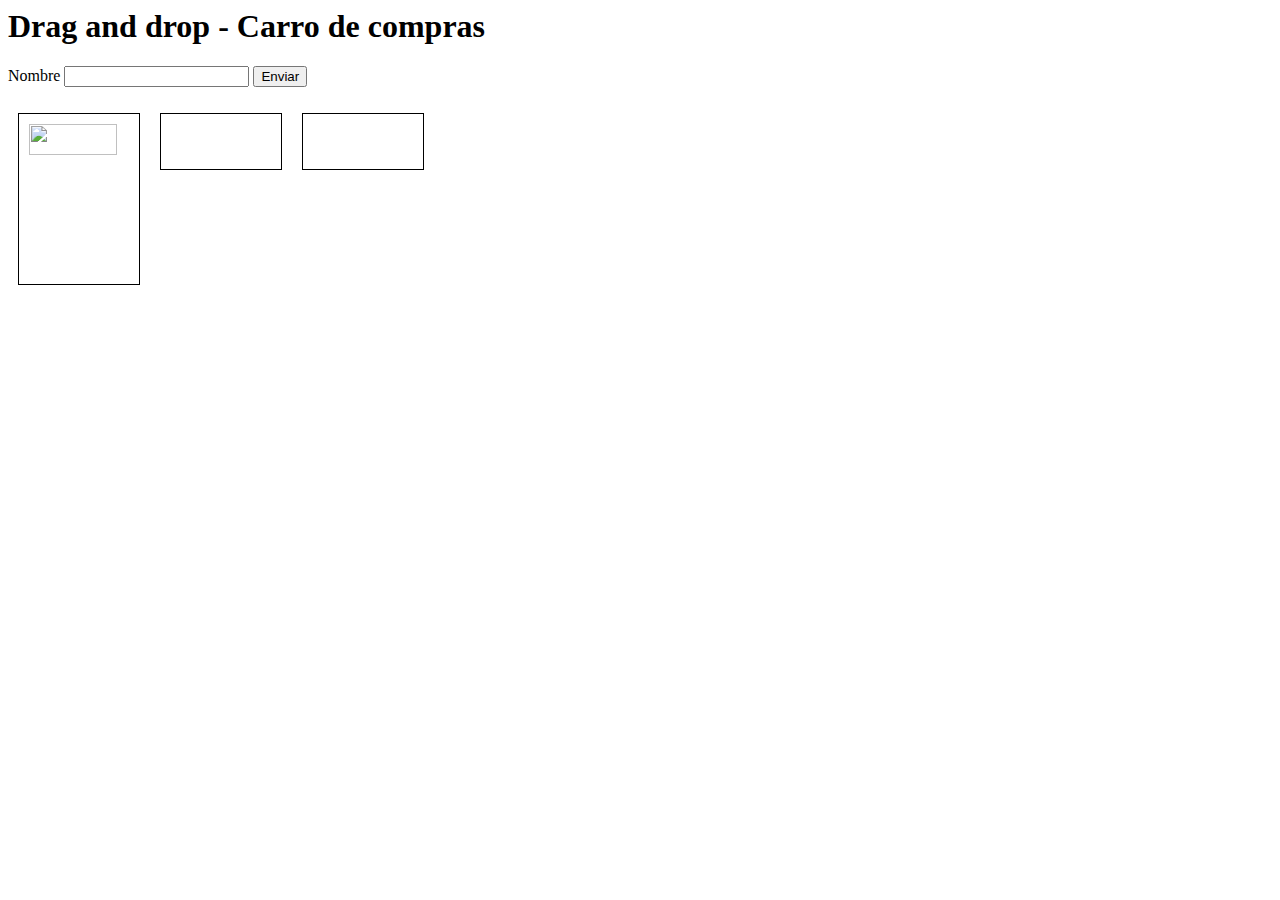
==== src/main/resources/template/index.html @ b3fa2a12 "Version preliminar" ====
<!DOCTYPE <!DOCTYPE html>
<html>

<head>
    <meta charset="utf-8" />
    <meta http-equiv="X-UA-Compatible" content="IE=edge">
    <title>Page Title</title>
    <meta name="viewport" content="width=device-width, initial-scale=1">
    <link rel="stylesheet" type="text/css" media="screen" href="style.css" />
    <script src="https://code.jquery.com/jquery-2.2.4.min.js"></script>
    <script src="/js"></script>
    <style>
#div1, #div2, #div3 {
  float: left;
  width: 100px;
  min-height: 35px;
  margin: 10px;
  padding: 10px;
  border: 1px solid black;
}
</style>
</head>

<body>
    <h1>Drag and drop - Carro de compras</h1>
    <form id="crear">
        <label>Nombre</label>
        <input type="text" name="destarea" id="destarea" required />
        <button>Enviar</button>
    </form>
    
    <div id="div1" ondrop="drop(event)" ondragover="allowDrop(event)">
  <img src="img_w3slogo.gif" draggable="true" ondragstart="drag(event)" id="drag1" width="88" height="31">
</div>

<div id="div2" ondrop="drop(event)" ondragover="allowDrop(event)"></div>
<div id="div3" ondrop="drop(event)" ondragover="allowDrop(event)"></div>

</body>

</html>
---- src/main/resources/template/style.css ----
/*
To change this license header, choose License Headers in Project Properties.
To change this template file, choose Tools | Templates
and open the template in the editor.
*/
/* 
    Created on : 31-ene-2019, 0:41:43
    Author     : LEONARDO
*/
#div1 {
    border:1px solid;
    display: inline-block;
    height:150px;
    width: 200px;
}
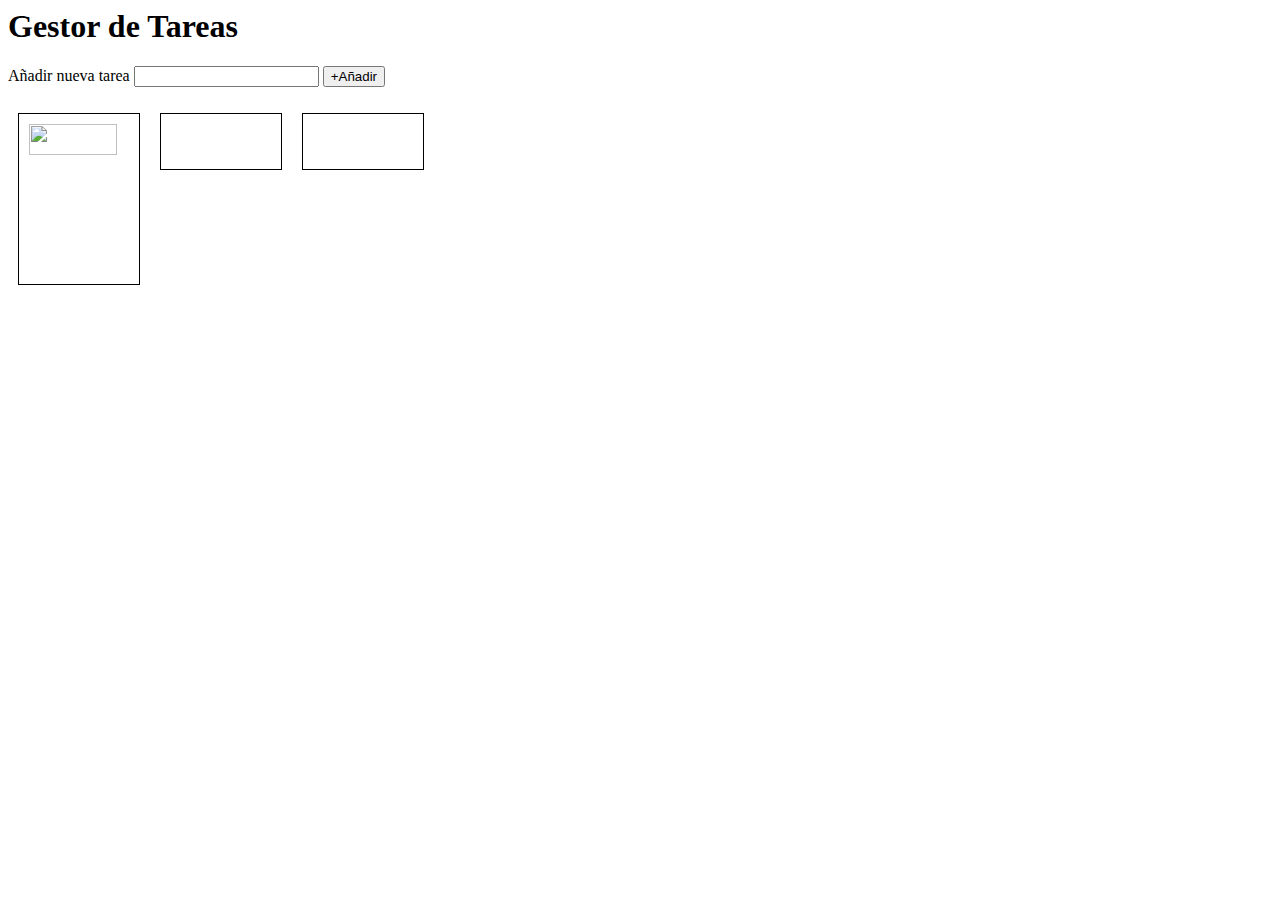
==== commit 28de527f: "Update index.html" ====
--- a/src/main/resources/template/index.html
+++ b/src/main/resources/template/index.html
@@ -22,11 +22,11 @@
 </head>
 
 <body>
-    <h1>Drag and drop - Carro de compras</h1>
+    <h1>Gestor de Tareas</h1>
     <form id="crear">
-        <label>Nombre</label>
+        <label>Añadir nueva tarea</label>
         <input type="text" name="destarea" id="destarea" required />
-        <button>Enviar</button>
+        <button>+Añadir</button>
     </form>
     
     <div id="div1" ondrop="drop(event)" ondragover="allowDrop(event)">
@@ -38,4 +38,4 @@
 
 </body>
 
-</html>+</html>
